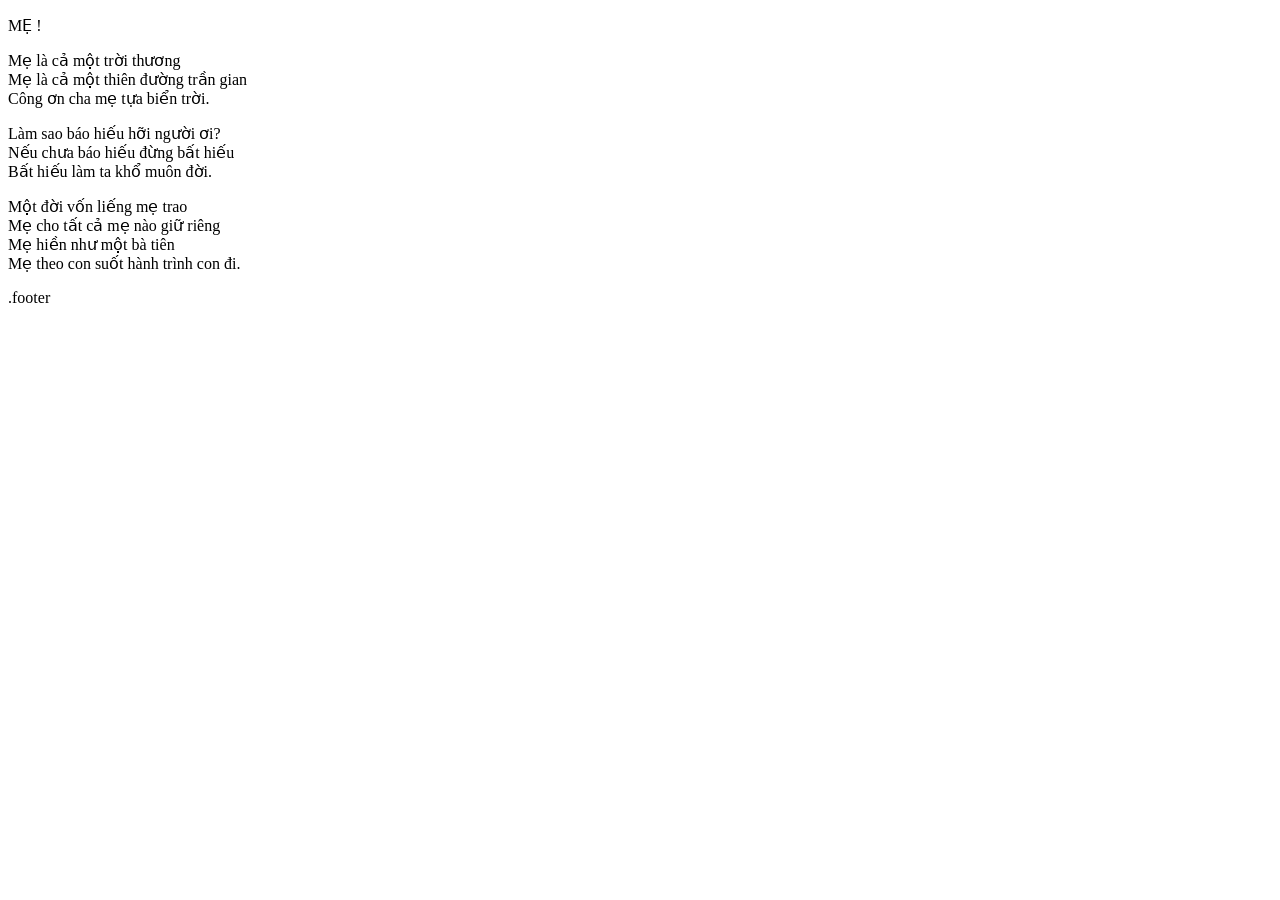
==== Code/Bai1.html @ 2400dee4 "Thêm HTML cho bài 1" ====
<!DOCTYPE html>
<html lang="vi">
<head>
    <meta charset="UTF-8">
    <meta viewport content="width=device-width, initial-scale=1.0">
    <link rel="stylesheet" href="style.css">
    <title>Thơ về Mẹ</title>
</head>
<body>
    <div class="main__body">
        <main>
            <section class="main__title--paragraph">
                <p class="main__content__paragraph--1">MẸ !</p>
            </section>

            <section class="main__content--one">
                <p class="main__content__paragraph--1">
                    Mẹ là cả một trời thương <br> 
                    Mẹ là cả một thiên đường trần gian <br>
                    Công ơn cha mẹ tựa biển trời. 
                </p>
            </section>

            <div class="main__divider"></div>

            <section class="main__content--two">
                <p class="main__content__paragraph--2">
                    Làm sao báo hiếu hỡi người ơi? <br>
                    Nếu chưa báo hiếu đừng bất hiếu <br>
                    Bất hiếu làm ta khổ muôn đời.
                </p>
            </section>

            <div class="main__divider"></div>

            <section class="main__content--three">
                <p class="main__content__paragraph--3">
                    Một đời vốn liếng mẹ trao <br>
                    Mẹ cho tất cả mẹ nào giữ riêng <br>
                    Mẹ hiền như một bà tiên <br>
                    Mẹ theo con suốt hành trình con đi.
                </p>
            </section>
        </main>

        <footer class="footer">.footer</footer>
    </div>
</body>
</html>
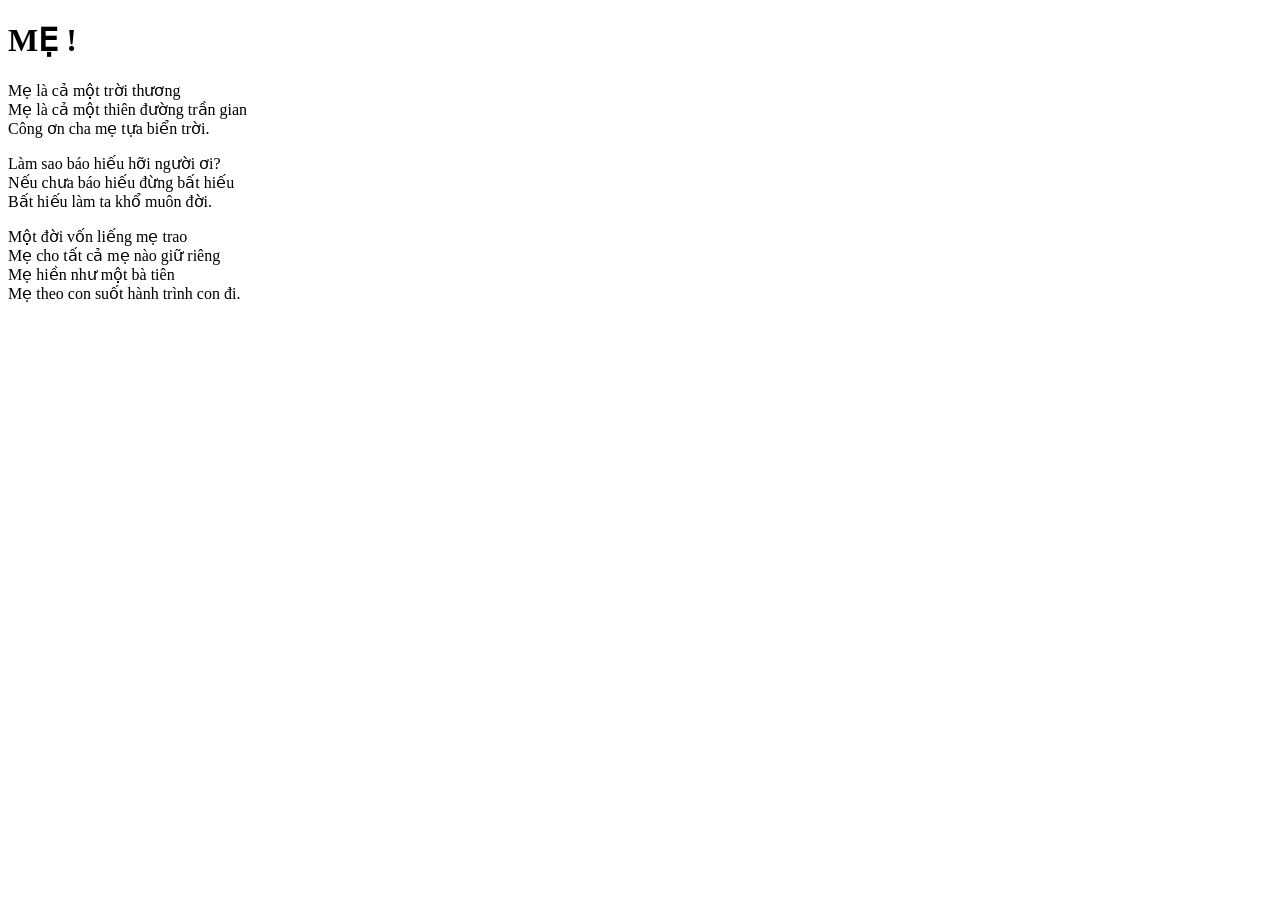
==== commit 78f71625: "fix HTML bài 1" ====
--- a/Code/Bai1.html
+++ b/Code/Bai1.html
@@ -2,18 +2,18 @@
 <html lang="vi">
 <head>
     <meta charset="UTF-8">
-    <meta viewport content="width=device-width, initial-scale=1.0">
+    <meta name="viewport" content="width=device-width, initial-scale=1.0">
     <link rel="stylesheet" href="style.css">
     <title>Thơ về Mẹ</title>
 </head>
 <body>
-    <div class="main__body">
-        <main>
-            <section class="main__title--paragraph">
-                <p class="main__content__paragraph--1">MẸ !</p>
-            </section>
+    <div class="container">
+        <header class="header">
+            <h1 class="header__title">MẸ !</h1>
+        </header>
 
-            <section class="main__content--one">
+        <main class="main__body">
+            <section class="main__content__one">
                 <p class="main__content__paragraph--1">
                     Mẹ là cả một trời thương <br> 
                     Mẹ là cả một thiên đường trần gian <br>
@@ -23,7 +23,7 @@
 
             <div class="main__divider"></div>
 
-            <section class="main__content--two">
+            <section class="main__content__two">
                 <p class="main__content__paragraph--2">
                     Làm sao báo hiếu hỡi người ơi? <br>
                     Nếu chưa báo hiếu đừng bất hiếu <br>
@@ -33,7 +33,7 @@
 
             <div class="main__divider"></div>
 
-            <section class="main__content--three">
+            <section class="main__content__three">
                 <p class="main__content__paragraph--3">
                     Một đời vốn liếng mẹ trao <br>
                     Mẹ cho tất cả mẹ nào giữ riêng <br>
@@ -42,8 +42,7 @@
                 </p>
             </section>
         </main>
-
-        <footer class="footer">.footer</footer>
+        <footer class="footer"></footer>
     </div>
 </body>
 </html>
